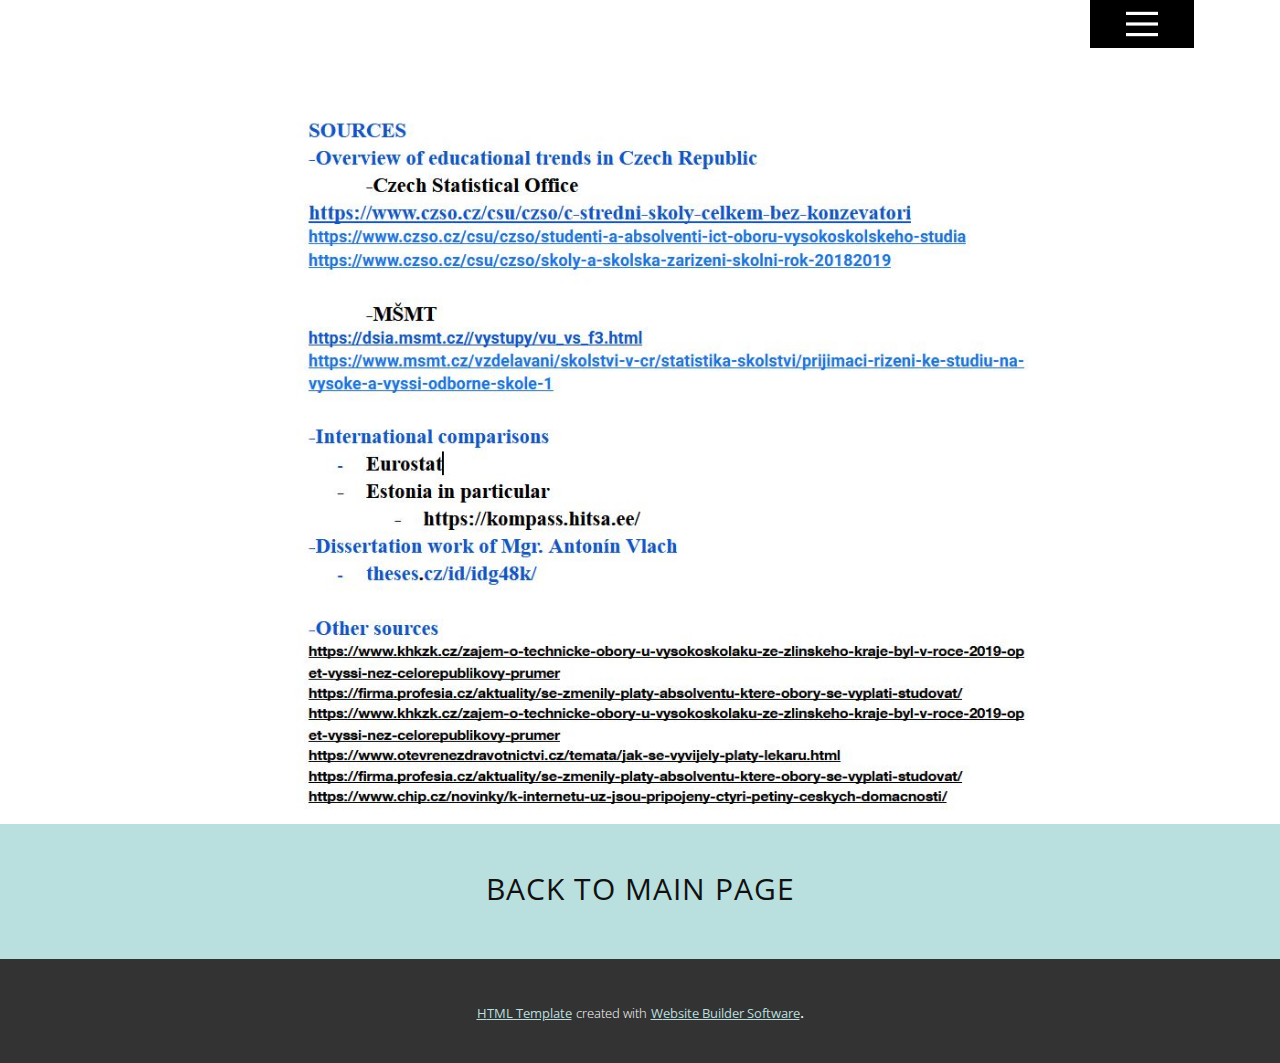
==== Sources.html @ 45ad204c "Initial commit" ====
<!DOCTYPE html>
<html style="font-size: 16px;">
  <head>
    <meta name="viewport" content="width=device-width, initial-scale=1.0">
    <meta charset="utf-8">
    <meta name="keywords" content="">
    <meta name="description" content="">
    <meta name="page_type" content="np-template-header-footer-from-plugin">
    <title>Sources</title>
    <link rel="stylesheet" href="nicepage.css" media="screen">
<link rel="stylesheet" href="Sources.css" media="screen">
    <script class="u-script" type="text/javascript" src="jquery.js" defer=""></script>
    <script class="u-script" type="text/javascript" src="nicepage.js" defer=""></script>
    <meta name="generator" content="Nicepage 2.29.0, nicepage.com">
    <link id="u-theme-google-font" rel="stylesheet" href="https://fonts.googleapis.com/css?family=Open+Sans:300,300i,400,400i,600,600i,700,700i,800,800i">
    
    
    <script type="application/ld+json">{
		"@context": "http://schema.org",
		"@type": "Organization",
		"name": "",
		"url": "index.html"
}</script>
    <meta property="og:title" content="Sources">
    <meta property="og:type" content="website">
    <meta name="theme-color" content="#b9dfdf">
    <link rel="canonical" href="index.html">
    <meta property="og:url" content="index.html">
  </head>
  <body class="u-body"><header class="u-clearfix u-header" id="sec-edd5"><div class="u-clearfix u-sheet u-sheet-1">
        <nav class="u-align-left u-menu u-menu-dropdown u-nav-spacing-25 u-offcanvas u-menu-1" data-responsive-from="XL">
          <div class="menu-collapse">
            <a class="u-black u-button-style u-nav-link u-text-white" href="#" style="padding: 8px 36px; font-size: calc(1em + 16px);">
              <svg class="u-svg-link" preserveAspectRatio="xMidYMin slice" viewBox="0 0 302 302" style="undefined"><use xmlns:xlink="http://www.w3.org/1999/xlink" xlink:href="#svg-01b6"></use></svg>
              <svg xmlns="http://www.w3.org/2000/svg" xmlns:xlink="http://www.w3.org/1999/xlink" version="1.1" id="svg-01b6" x="0px" y="0px" viewBox="0 0 302 302" style="enable-background:new 0 0 302 302;" xml:space="preserve" class="u-svg-content"><g><rect y="36" width="302" height="30"></rect><rect y="236" width="302" height="30"></rect><rect y="136" width="302" height="30"></rect>
</g><g></g><g></g><g></g><g></g><g></g><g></g><g></g><g></g><g></g><g></g><g></g><g></g><g></g><g></g><g></g></svg>
            </a>
          </div>
          <div class="u-custom-menu u-nav-container">
            <ul class="u-nav u-spacing-25 u-unstyled"><li class="u-nav-item"><a class="u-button-style u-nav-link" href="Homepage.html" style="padding: 8px 0px;">Homepage</a>
</li><li class="u-nav-item"><a class="u-button-style u-nav-link" href="Task-1.html" style="padding: 8px 0px;">Task 1</a>
</li><li class="u-nav-item"><a class="u-button-style u-nav-link" href="Task-2.html" style="padding: 8px 0px;">Task 2</a>
</li><li class="u-nav-item"><a class="u-button-style u-nav-link" href="Task-3-and-4.html" style="padding: 8px 0px;">Task 3 and 4</a>
</li><li class="u-nav-item"><a class="u-button-style u-nav-link" href="Task-5.html" style="padding: 8px 0px;">Task 5</a>
</li><li class="u-nav-item"><a class="u-button-style u-nav-link" href="Sources.html" style="padding: 8px 0px;">Sources</a>
</li></ul>
          </div>
          <div class="u-custom-menu u-nav-container-collapse">
            <div class="u-align-center u-black u-container-style u-inner-container-layout u-opacity u-opacity-85 u-sidenav">
              <div class="u-sidenav-overflow">
                <div class="u-menu-close"></div>
                <ul class="u-align-center u-nav u-popupmenu-items u-unstyled u-nav-2"><li class="u-nav-item"><a class="u-button-style u-nav-link" href="Homepage.html" style="padding: 8px 0px;">Homepage</a>
</li><li class="u-nav-item"><a class="u-button-style u-nav-link" href="Task-1.html" style="padding: 8px 0px;">Task 1</a>
</li><li class="u-nav-item"><a class="u-button-style u-nav-link" href="Task-2.html" style="padding: 8px 0px;">Task 2</a>
</li><li class="u-nav-item"><a class="u-button-style u-nav-link" href="Task-3-and-4.html" style="padding: 8px 0px;">Task 3 and 4</a>
</li><li class="u-nav-item"><a class="u-button-style u-nav-link" href="Task-5.html" style="padding: 8px 0px;">Task 5</a>
</li><li class="u-nav-item"><a class="u-button-style u-nav-link" href="Sources.html" style="padding: 8px 0px;">Sources</a>
</li></ul>
              </div>
            </div>
            <div class="u-black u-menu-overlay u-opacity u-opacity-70"></div>
          </div>
        </nav>
      </div></header>
    <section class="u-clearfix u-lightbox u-section-1" id="sec-0be6">
      <div class="u-clearfix u-sheet u-sheet-1">
        <img src="images/sources.JPG" alt="" class="u-image u-image-default u-image-1" data-image-width="873" data-image-height="784">
      </div>
    </section>
    
    
    <footer class="u-align-left u-clearfix u-footer u-palette-1-base u-footer" id="sec-f2e8"><div class="u-clearfix u-sheet u-sheet-1">
        <a href="Homepage.html" class="u-active-none u-border-5 u-border-active-palette-2-dark-1 u-border-hover-black u-border-palette-1-base u-btn u-button-style u-hover-none u-palette-1-light-1 u-text-body-color u-btn-1">Back to main page</a>
      </div></footer>
    <section class="u-backlink u-clearfix u-grey-80">
      <a class="u-link" href="https://nicepage.com/html-templates" target="_blank">
        <span>HTML Template</span>
      </a>
      <p class="u-text">
        <span>created with</span>
      </p>
      <a class="u-link" href="https://nicepage.com/" target="_blank">
        <span>Website Builder Software</span>
      </a>. 
    </section>
  </body>
</html>
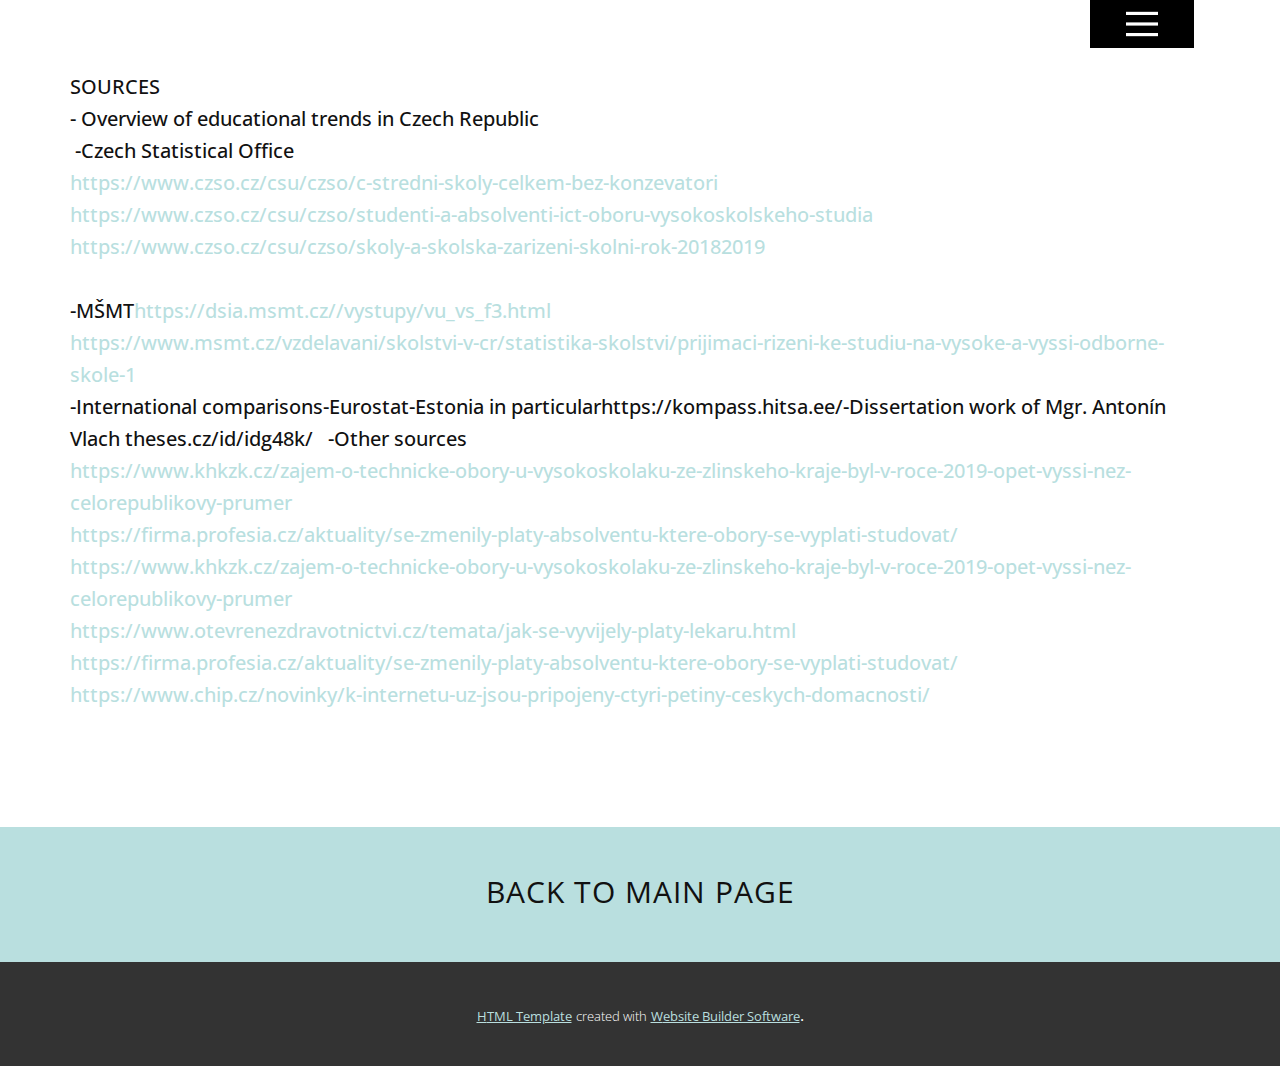
==== commit 92a29ae2: "a" ====
--- a/Sources.html
+++ b/Sources.html
@@ -64,7 +64,20 @@
       </div></header>
     <section class="u-clearfix u-lightbox u-section-1" id="sec-0be6">
       <div class="u-clearfix u-sheet u-sheet-1">
-        <img src="images/sources.JPG" alt="" class="u-image u-image-default u-image-1" data-image-width="873" data-image-height="784">
+        <p class="u-large-text u-text u-text-font u-text-variant u-text-1">SOURCES&nbsp;<br>- Overview of educational trends in Czech Republic&nbsp;<br>&nbsp;-Czech Statistical Office<br>
+          <a href="https://www.czso.cz/csu/czso/c-stredni-skoly-celkem-bez-konzevatori" class="u-active-none u-border-none u-btn u-button-style u-hover-none u-none u-text-palette-1-base u-btn-1">https://www.czso.cz/csu/czso/c-stredni-skoly-celkem-bez-konzevatori</a>
+          <a href="https://www.czso.cz/csu/czso/studenti-a-absolventi-ict-oboru-vysokoskolskeho-studia" class="u-active-none u-border-none u-btn u-button-style u-hover-none u-none u-text-palette-1-base u-btn-2">https://www.czso.cz/csu/czso/studenti-a-absolventi-ict-oboru-vysokoskolskeho-studia</a>
+          <a href="https://www.czso.cz/csu/czso/skoly-a-skolska-zarizeni-skolni-rok-20182019" class="u-active-none u-border-none u-btn u-button-style u-hover-none u-none u-text-palette-1-base u-btn-3">https://www.czso.cz/csu/czso/skoly-a-skolska-zarizeni-skolni-rok-20182019</a>
+          <br>
+          <br>-MŠMT<a href="https://dsia.msmt.cz//vystupy/vu_vs_f3.html" class="u-active-none u-border-none u-btn u-button-style u-hover-none u-none u-text-palette-1-base u-btn-4">https://dsia.msmt.cz//vystupy/vu_vs_f3.html</a>
+          <a href="https://www.msmt.cz/vzdelavani/skolstvi-v-cr/statistika-skolstvi/prijimaci-rizeni-ke-studiu-na-vysoke-a-vyssi-odborne-skole-1" class="u-active-none u-border-none u-btn u-button-style u-hover-none u-none u-text-palette-1-base u-btn-5">https://www.msmt.cz/vzdelavani/skolstvi-v-cr/statistika-skolstvi/prijimaci-rizeni-ke-studiu-na-vysoke-a-vyssi-odborne-skole-1</a>
+          <br>-International comparisons-Eurostat-Estonia in particularhttps://kompass.hitsa.ee/-Dissertation work of Mgr. Antonín Vlach&nbsp;theses.cz/id/idg48k/&nbsp;&nbsp;&nbsp;-Other sources<a href="https://www.khkzk.cz/zajem-o-technicke-obory-u-vysokoskolaku-ze-zlinskeho-kraje-byl-v-roce-2019-opet-vyssi-nez-celorepublikovy-prumer" class="u-active-none u-border-none u-btn u-button-style u-hover-none u-none u-text-palette-1-base u-btn-6">https://www.khkzk.cz/zajem-o-technicke-obory-u-vysokoskolaku-ze-zlinskeho-kraje-byl-v-roce-2019-opet-vyssi-nez-celorepublikovy-prumer</a>
+          <a href="https://firma.profesia.cz/aktuality/se-zmenily-platy-absolventu-ktere-obory-se-vyplati-studovat/" class="u-active-none u-border-none u-btn u-button-style u-hover-none u-none u-text-palette-1-base u-btn-7">https://firma.profesia.cz/aktuality/se-zmenily-platy-absolventu-ktere-obory-se-vyplati-studovat/</a>
+          <a href="https://www.khkzk.cz/zajem-o-technicke-obory-u-vysokoskolaku-ze-zlinskeho-kraje-byl-v-roce-2019-opet-vyssi-nez-celorepublikovy-prumer" class="u-active-none u-border-none u-btn u-button-style u-hover-none u-none u-text-palette-1-base u-btn-8">https://www.khkzk.cz/zajem-o-technicke-obory-u-vysokoskolaku-ze-zlinskeho-kraje-byl-v-roce-2019-opet-vyssi-nez-celorepublikovy-prumer</a>
+          <a href="https://www.otevrenezdravotnictvi.cz/temata/jak-se-vyvijely-platy-lekaru.html" class="u-active-none u-border-none u-btn u-button-style u-hover-none u-none u-text-palette-1-base u-btn-9">https://www.otevrenezdravotnictvi.cz/temata/jak-se-vyvijely-platy-lekaru.html</a>
+          <a href="https://firma.profesia.cz/aktuality/se-zmenily-platy-absolventu-ktere-obory-se-vyplati-studovat/" class="u-active-none u-border-none u-btn u-button-style u-hover-none u-none u-text-palette-1-base u-btn-10">https://firma.profesia.cz/aktuality/se-zmenily-platy-absolventu-ktere-obory-se-vyplati-studovat/</a>
+          <a href="https://www.chip.cz/novinky/k-internetu-uz-jsou-pripojeny-ctyri-petiny-ceskych-domacnosti/" class="u-active-none u-border-none u-btn u-button-style u-hover-none u-none u-text-palette-1-base u-btn-11">https://www.chip.cz/novinky/k-internetu-uz-jsou-pripojeny-ctyri-petiny-ceskych-domacnosti/</a>
+        </p>
       </div>
     </section>
     
--- a/Sources.css
+++ b/Sources.css
@@ -1,43 +1,69 @@
 .u-section-1 .u-sheet-1 {
-  min-height: 647px;
+  min-height: 779px;
 }
 
-.u-section-1 .u-image-1 {
-  width: 772px;
-  height: 716px;
-  margin: 60px 143px 0 auto;
+.u-section-1 .u-text-1 {
+  margin: 23px 0 60px;
+}
+
+.u-section-1 .u-btn-1 {
+  padding: 0;
+}
+
+.u-section-1 .u-btn-2 {
+  padding: 0;
+}
+
+.u-section-1 .u-btn-3 {
+  padding: 0;
+}
+
+.u-section-1 .u-btn-4 {
+  padding: 0;
+}
+
+.u-section-1 .u-btn-5 {
+  padding: 0;
+}
+
+.u-section-1 .u-btn-6 {
+  padding: 0;
+}
+
+.u-section-1 .u-btn-7 {
+  padding: 0;
+}
+
+.u-section-1 .u-btn-8 {
+  padding: 0;
+}
+
+.u-section-1 .u-btn-9 {
+  padding: 0;
+}
+
+.u-section-1 .u-btn-10 {
+  padding: 0;
+}
+
+.u-section-1 .u-btn-11 {
+  padding: 0;
 }
 
 @media (max-width: 991px) {
   .u-section-1 .u-sheet-1 {
-    min-height: 599px;
-  }
-
-  .u-section-1 .u-image-1 {
-    width: 720px;
-    height: 668px;
-    margin-right: 0;
+    min-height: 728px;
   }
 }
 
 @media (max-width: 767px) {
   .u-section-1 .u-sheet-1 {
-    min-height: 432px;
-  }
-
-  .u-section-1 .u-image-1 {
-    width: 540px;
-    height: 501px;
+    min-height: 561px;
   }
 }
 
 @media (max-width: 575px) {
   .u-section-1 .u-sheet-1 {
-    min-height: 246px;
-  }
-
-  .u-section-1 .u-image-1 {
-    width: 340px;
-    height: 315px;
+    min-height: 375px;
   }
 }